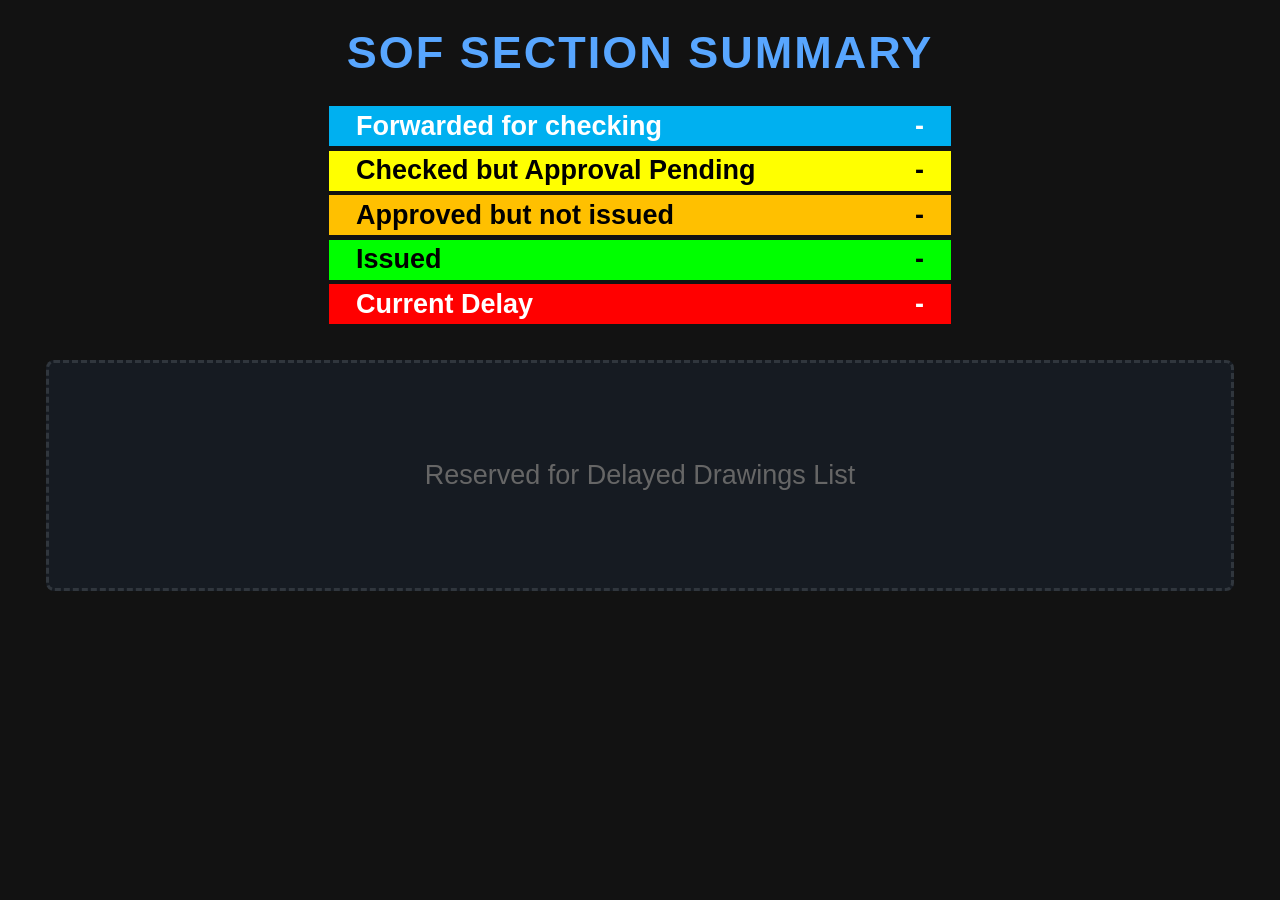
==== Dashboard.html @ 1248046e "Add files via upload" ====
<!DOCTYPE html>
<html lang="en">
<head>
    <meta charset="UTF-8">
    <title>Engineering Section Summary</title>
    <style>
        /* Base styling locked to viewport height for distance viewing */
        body { 
            background-color: #121212; /* Dark background outside the summary */
            color: #ffffff; 
            font-family: 'Segoe UI', Tahoma, Geneva, Verdana, sans-serif; 
            margin: 0; 
            padding: 2vh;
            overflow: hidden; 
        }
        
        /* The dynamic header showing which section is currently displayed */
        h1 { 
            font-size: 5vh; 
            text-align: center; 
            margin-top: 1vh; 
            margin-bottom: 3vh; 
            color: #58a6ff; 
            text-transform: uppercase;
            letter-spacing: 2px;
        }

        /* Container for the color bands */
        .summary-container {
            display: flex;
            flex-direction: column;
            gap: 0.5vh; /* Slight gap between bands, similar to Excel rows */
            width: 50%;
            margin: 0 auto;
        }

        /* Styling for each colored row */
        .status-row {
            display: flex;
            justify-content: space-between;
            padding: 0.5vh 3vh;
            font-size: 3vh;
            font-weight: bold;
        }

        /* Specific colors mapped to your design */
        .bg-blue { background-color: #00B0F0; color: #ffffff; }
        .bg-yellow { background-color: #FFFF00; color: #000000; }
        .bg-orange { background-color: #FFC000; color: #000000; }
        .bg-green { background-color: #00FF00; color: #000000; }
        .bg-red { background-color: #FF0000; color: #ffffff; }

        /* Reserved space for delayed drawings at the bottom */
        .delayed-space {
            width: 95%;
            margin: 4vh auto 0 auto;
            height: 25vh;
            border: 3px dashed #30363d;
            border-radius: 8px;
            display: flex;
            align-items: center;
            justify-content: center;
            color: #666;
            font-size: 3vh;
            background-color: #161b22;
        }
    </style>
</head>
<body>

    <h1 id="section-title">Loading Sections...</h1>

    <div class="summary-container">
        <div class="status-row bg-blue">
            <span>Forwarded for checking</span>
            <span id="val-forwarded">-</span>
        </div>
        <div class="status-row bg-yellow">
            <span>Checked but Approval Pending</span>
            <span id="val-checked">-</span>
        </div>
        <div class="status-row bg-orange">
            <span>Approved but not issued</span>
            <span id="val-approved">-</span>
        </div>
        <div class="status-row bg-green">
            <span>Issued</span>
            <span id="val-issued">-</span>
        </div>
        <div class="status-row bg-red">
            <span>Current Delay</span>
            <span id="val-delay">-</span>
        </div>
    </div>

    <div class="delayed-space">
        Reserved for Delayed Drawings List
    </div>

    <script>
        // 1. Core Configuration
        // *** IMPORTANT: Update baseUrl to point to your repository's raw folder ***
        // Example: 'https://raw.githubusercontent.com/username/repo_name/main/'
        // Ensure you keep the trailing slash (/) at the end.
        const baseUrl = 'https://raw.githubusercontent.com/Tronmechit/CadSmart/main/';
        
        const sections = ['SOF', 'MOF'];
        let currentIndex = 0;

        // 2. Main Fetch and Render Logic
        async function updateDashboard() {
            // Get the current section acronym (e.g., "Hull")
            const currentSection = sections[currentIndex];
            
            // Update the main header
            document.getElementById('section-title').innerText = currentSection + ' SECTION SUMMARY';

            try {
                // Fetch the specific JSON for this section (appending timestamp to bypass cache)
                const fileUrl = `${baseUrl}${currentSection}ToDisplay.json?t=${new Date().getTime()}`;
                const response = await fetch(fileUrl);
                console.log (fileUrl);
                if (response.ok) {
                    const data = await response.json();
                    
                    // Map the optimized numeric JSON keys to the HTML rows
                    // The ?? 0 ensures that if a key is missing, it displays 0 instead of going blank
                    document.getElementById('val-forwarded').innerText = data['1'] ?? 0;
                    document.getElementById('val-checked').innerText = data['2'] ?? 0;
                    document.getElementById('val-approved').innerText = data['3'] ?? 0;
                    document.getElementById('val-issued').innerText = data['4'] ?? 0;
                    document.getElementById('val-delay').innerText = data['5'] ?? 0;
                } else {
                    throw new Error("File not found");
                }
            } catch (error) {
                console.error(`Error loading ${currentSection} data:`, error);
                // Display dashes if the fetch fails (e.g., network drop or file hasn't been uploaded yet)
                document.getElementById('val-forwarded').innerText = '-';
                document.getElementById('val-checked').innerText = '-';
                document.getElementById('val-approved').innerText = '-';
                document.getElementById('val-issued').innerText = '-';
                document.getElementById('val-delay').innerText = '-';
            }

            // Move to the next section in the array, loop back to 0 if at the end
            currentIndex++;
            if (currentIndex >= sections.length) {
                currentIndex = 0;
            }
        }

        // 3. Execution Flow
        updateDashboard(); // Run immediately on load
        setInterval(updateDashboard, 10000); // Trigger a new fetch and UI update every 10 seconds
    </script>
</body>
</html>
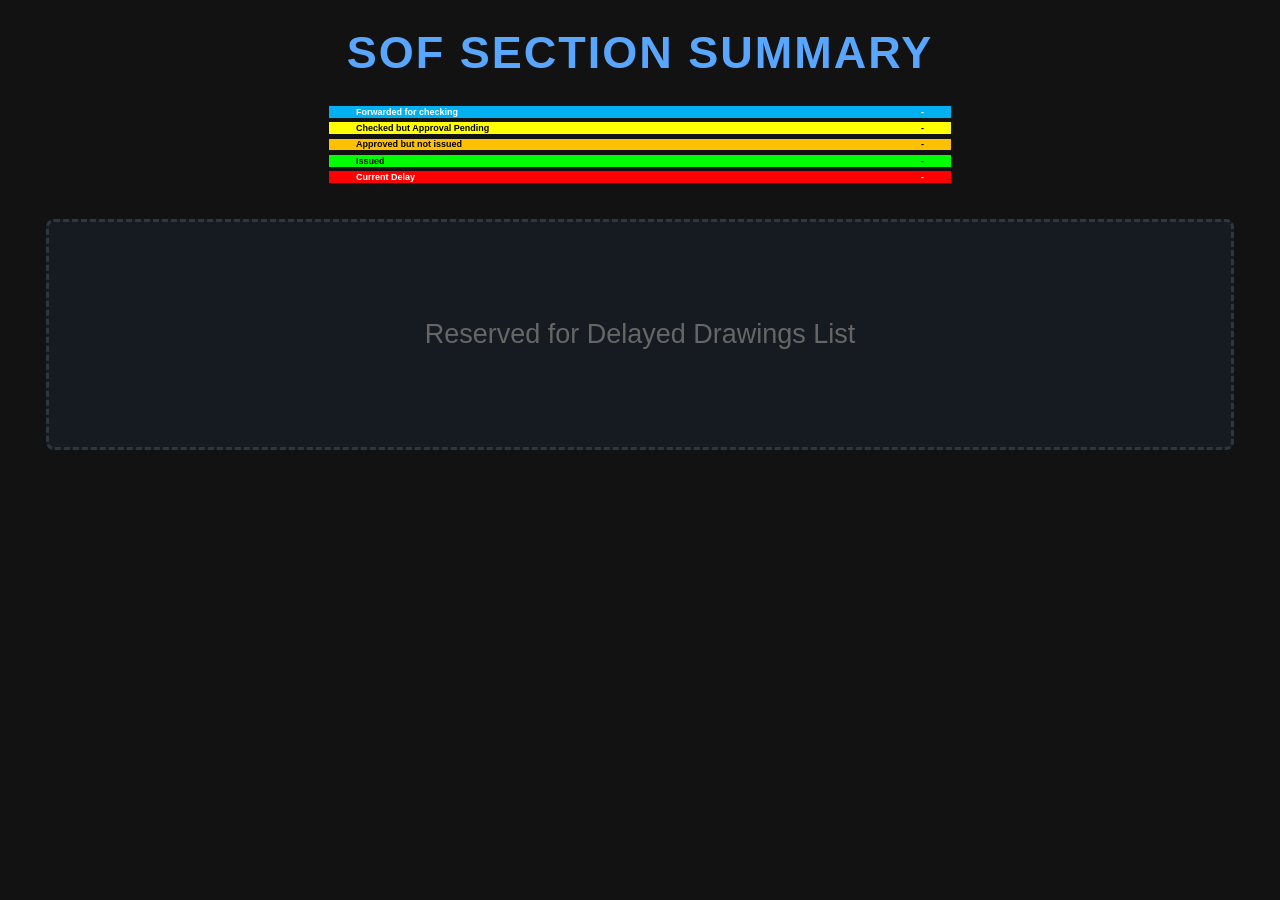
==== commit e17dd177: "Fix HTML encoding issues in Dashboard.html" ====
--- a/Dashboard.html
+++ b/Dashboard.html
@@ -38,8 +38,8 @@
         .status-row {
             display: flex;
             justify-content: space-between;
-            padding: 0.5vh 3vh;
-            font-size: 3vh;
+            padding: 0.1vh 3vh;
+            font-size: 1vh;
             font-weight: bold;
         }
 
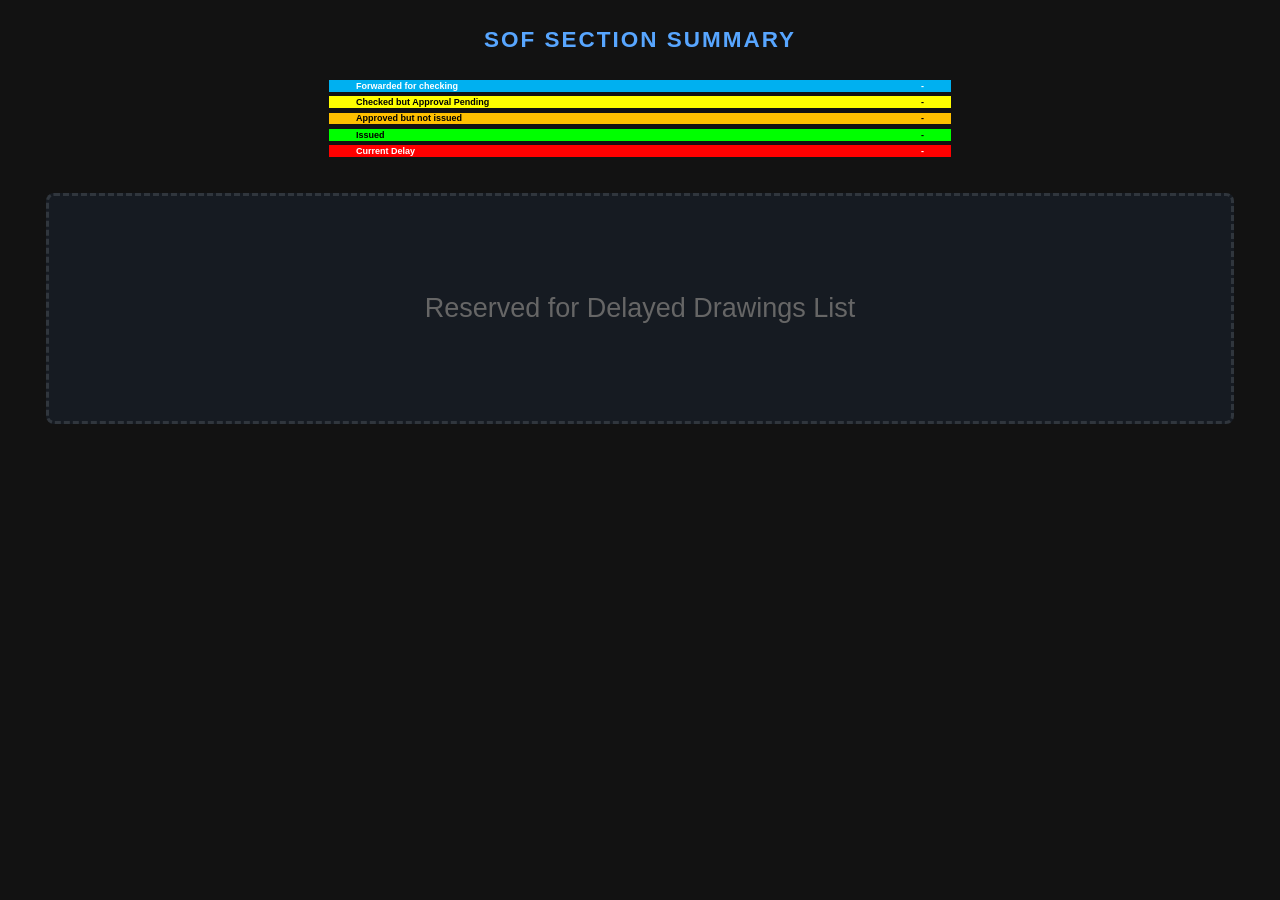
==== commit 9f4b7323: "Refactor Dashboard.html for improved layout and styling Updated the HTML structure and styling for t" ====
--- a/Dashboard.html
+++ b/Dashboard.html
@@ -16,7 +16,7 @@
         
         /* The dynamic header showing which section is currently displayed */
         h1 { 
-            font-size: 5vh; 
+            font-size: 2.5vh; 
             text-align: center; 
             margin-top: 1vh; 
             margin-bottom: 3vh; 
